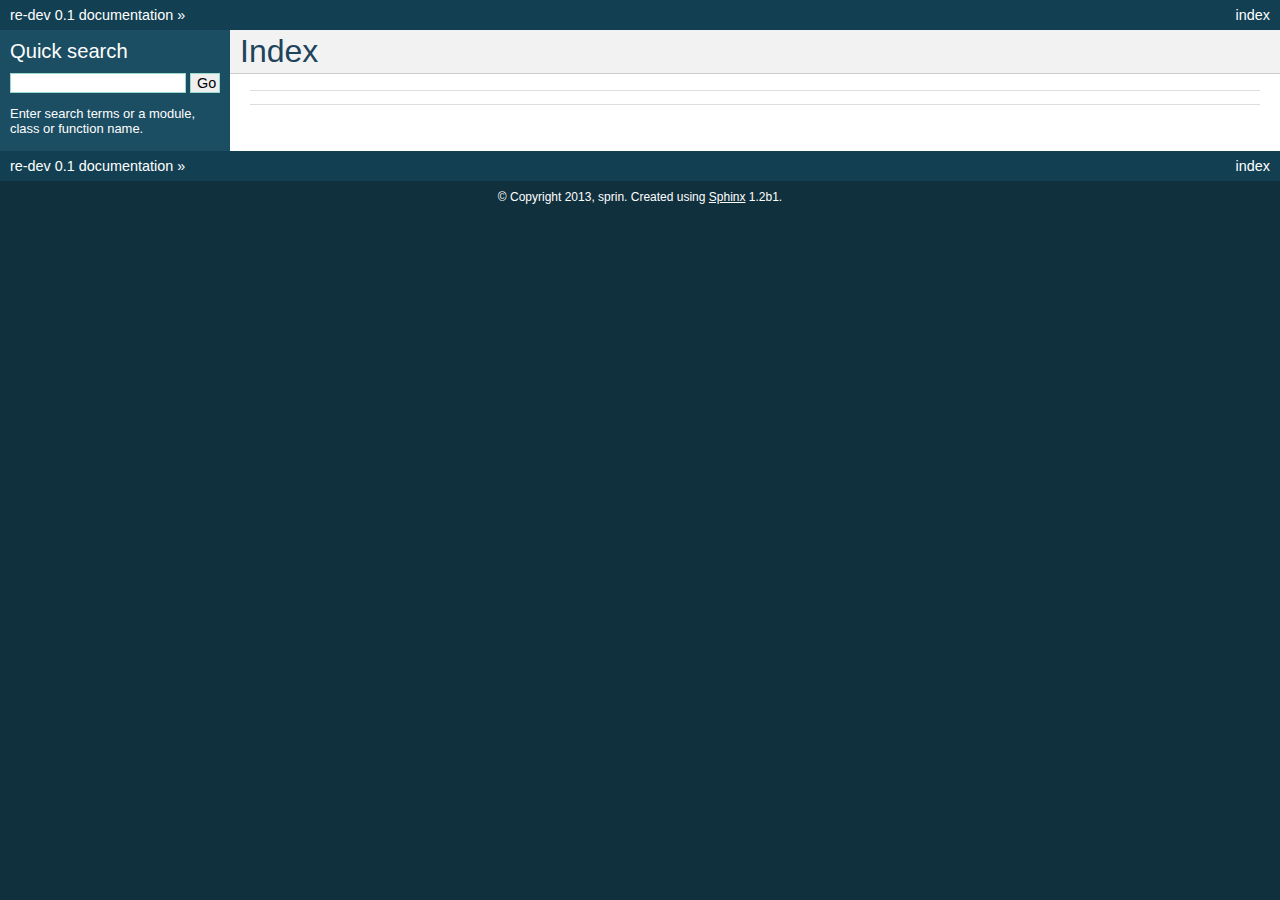
==== genindex.html @ 04a0a346 "Initial sphinx layout" ====
<!DOCTYPE html PUBLIC "-//W3C//DTD XHTML 1.0 Transitional//EN"
  "http://www.w3.org/TR/xhtml1/DTD/xhtml1-transitional.dtd">


<html xmlns="http://www.w3.org/1999/xhtml">
  <head>
    <meta http-equiv="Content-Type" content="text/html; charset=utf-8" />
    
    <title>Index &mdash; re-dev 0.1 documentation</title>
    
    <link rel="stylesheet" href="_static/default.css" type="text/css" />
    <link rel="stylesheet" href="_static/pygments.css" type="text/css" />
    
    <script type="text/javascript">
      var DOCUMENTATION_OPTIONS = {
        URL_ROOT:    './',
        VERSION:     '0.1',
        COLLAPSE_INDEX: false,
        FILE_SUFFIX: '.html',
        HAS_SOURCE:  true
      };
    </script>
    <script type="text/javascript" src="_static/jquery.js"></script>
    <script type="text/javascript" src="_static/underscore.js"></script>
    <script type="text/javascript" src="_static/doctools.js"></script>
    <script type="text/javascript" src="http://cdn.mathjax.org/mathjax/latest/MathJax.js?config=TeX-AMS-MML_HTMLorMML"></script>
    <link rel="top" title="re-dev 0.1 documentation" href="index.html" /> 
  </head>
  <body>
    <div class="related">
      <h3>Navigation</h3>
      <ul>
        <li class="right" style="margin-right: 10px">
          <a href="#" title="General Index"
             accesskey="I">index</a></li>
        <li><a href="index.html">re-dev 0.1 documentation</a> &raquo;</li> 
      </ul>
    </div>  

    <div class="document">
      <div class="documentwrapper">
        <div class="bodywrapper">
          <div class="body">
            

<h1 id="index">Index</h1>

<div class="genindex-jumpbox">
 
</div>


          </div>
        </div>
      </div>
      <div class="sphinxsidebar">
        <div class="sphinxsidebarwrapper">

   

<div id="searchbox" style="display: none">
  <h3>Quick search</h3>
    <form class="search" action="search.html" method="get">
      <input type="text" name="q" />
      <input type="submit" value="Go" />
      <input type="hidden" name="check_keywords" value="yes" />
      <input type="hidden" name="area" value="default" />
    </form>
    <p class="searchtip" style="font-size: 90%">
    Enter search terms or a module, class or function name.
    </p>
</div>
<script type="text/javascript">$('#searchbox').show(0);</script>
        </div>
      </div>
      <div class="clearer"></div>
    </div>
    <div class="related">
      <h3>Navigation</h3>
      <ul>
        <li class="right" style="margin-right: 10px">
          <a href="#" title="General Index"
             >index</a></li>
        <li><a href="index.html">re-dev 0.1 documentation</a> &raquo;</li> 
      </ul>
    </div>
    <div class="footer">
        &copy; Copyright 2013, sprin.
      Created using <a href="http://sphinx-doc.org/">Sphinx</a> 1.2b1.
    </div>
  </body>
</html>
---- _static/default.css ----
/*
 * default.css_t
 * ~~~~~~~~~~~~~
 *
 * Sphinx stylesheet -- default theme.
 *
 * :copyright: Copyright 2007-2013 by the Sphinx team, see AUTHORS.
 * :license: BSD, see LICENSE for details.
 *
 */

@import url("basic.css");

/* -- page layout ----------------------------------------------------------- */

body {
    font-family: sans-serif;
    font-size: 100%;
    background-color: #11303d;
    color: #000;
    margin: 0;
    padding: 0;
}

div.document {
    background-color: #1c4e63;
}

div.documentwrapper {
    float: left;
    width: 100%;
}

div.bodywrapper {
    margin: 0 0 0 230px;
}

div.body {
    background-color: #ffffff;
    color: #000000;
    padding: 0 20px 30px 20px;
}

div.footer {
    color: #ffffff;
    width: 100%;
    padding: 9px 0 9px 0;
    text-align: center;
    font-size: 75%;
}

div.footer a {
    color: #ffffff;
    text-decoration: underline;
}

div.related {
    background-color: #133f52;
    line-height: 30px;
    color: #ffffff;
}

div.related a {
    color: #ffffff;
}

div.sphinxsidebar {
}

div.sphinxsidebar h3 {
    font-family: 'Trebuchet MS', sans-serif;
    color: #ffffff;
    font-size: 1.4em;
    font-weight: normal;
    margin: 0;
    padding: 0;
}

div.sphinxsidebar h3 a {
    color: #ffffff;
}

div.sphinxsidebar h4 {
    font-family: 'Trebuchet MS', sans-serif;
    color: #ffffff;
    font-size: 1.3em;
    font-weight: normal;
    margin: 5px 0 0 0;
    padding: 0;
}

div.sphinxsidebar p {
    color: #ffffff;
}

div.sphinxsidebar p.topless {
    margin: 5px 10px 10px 10px;
}

div.sphinxsidebar ul {
    margin: 10px;
    padding: 0;
    color: #ffffff;
}

div.sphinxsidebar a {
    color: #98dbcc;
}

div.sphinxsidebar input {
    border: 1px solid #98dbcc;
    font-family: sans-serif;
    font-size: 1em;
}



/* -- hyperlink styles ------------------------------------------------------ */

a {
    color: #355f7c;
    text-decoration: none;
}

a:visited {
    color: #355f7c;
    text-decoration: none;
}

a:hover {
    text-decoration: underline;
}



/* -- body styles ----------------------------------------------------------- */

div.body h1,
div.body h2,
div.body h3,
div.body h4,
div.body h5,
div.body h6 {
    font-family: 'Trebuchet MS', sans-serif;
    background-color: #f2f2f2;
    font-weight: normal;
    color: #20435c;
    border-bottom: 1px solid #ccc;
    margin: 20px -20px 10px -20px;
    padding: 3px 0 3px 10px;
}

div.body h1 { margin-top: 0; font-size: 200%; }
div.body h2 { font-size: 160%; }
div.body h3 { font-size: 140%; }
div.body h4 { font-size: 120%; }
div.body h5 { font-size: 110%; }
div.body h6 { font-size: 100%; }

a.headerlink {
    color: #c60f0f;
    font-size: 0.8em;
    padding: 0 4px 0 4px;
    text-decoration: none;
}

a.headerlink:hover {
    background-color: #c60f0f;
    color: white;
}

div.body p, div.body dd, div.body li {
    text-align: justify;
    line-height: 130%;
}

div.admonition p.admonition-title + p {
    display: inline;
}

div.admonition p {
    margin-bottom: 5px;
}

div.admonition pre {
    margin-bottom: 5px;
}

div.admonition ul, div.admonition ol {
    margin-bottom: 5px;
}

div.note {
    background-color: #eee;
    border: 1px solid #ccc;
}

div.seealso {
    background-color: #ffc;
    border: 1px solid #ff6;
}

div.topic {
    background-color: #eee;
}

div.warning {
    background-color: #ffe4e4;
    border: 1px solid #f66;
}

p.admonition-title {
    display: inline;
}

p.admonition-title:after {
    content: ":";
}

pre {
    padding: 5px;
    background-color: #eeffcc;
    color: #333333;
    line-height: 120%;
    border: 1px solid #ac9;
    border-left: none;
    border-right: none;
}

tt {
    background-color: #ecf0f3;
    padding: 0 1px 0 1px;
    font-size: 0.95em;
}

th {
    background-color: #ede;
}

.warning tt {
    background: #efc2c2;
}

.note tt {
    background: #d6d6d6;
}

.viewcode-back {
    font-family: sans-serif;
}

div.viewcode-block:target {
    background-color: #f4debf;
    border-top: 1px solid #ac9;
    border-bottom: 1px solid #ac9;
}
---- _static/pygments.css ----
.highlight .hll { background-color: #ffffcc }
.highlight  { background: #eeffcc; }
.highlight .c { color: #408090; font-style: italic } /* Comment */
.highlight .err { border: 1px solid #FF0000 } /* Error */
.highlight .k { color: #007020; font-weight: bold } /* Keyword */
.highlight .o { color: #666666 } /* Operator */
.highlight .cm { color: #408090; font-style: italic } /* Comment.Multiline */
.highlight .cp { color: #007020 } /* Comment.Preproc */
.highlight .c1 { color: #408090; font-style: italic } /* Comment.Single */
.highlight .cs { color: #408090; background-color: #fff0f0 } /* Comment.Special */
.highlight .gd { color: #A00000 } /* Generic.Deleted */
.highlight .ge { font-style: italic } /* Generic.Emph */
.highlight .gr { color: #FF0000 } /* Generic.Error */
.highlight .gh { color: #000080; font-weight: bold } /* Generic.Heading */
.highlight .gi { color: #00A000 } /* Generic.Inserted */
.highlight .go { color: #333333 } /* Generic.Output */
.highlight .gp { color: #c65d09; font-weight: bold } /* Generic.Prompt */
.highlight .gs { font-weight: bold } /* Generic.Strong */
.highlight .gu { color: #800080; font-weight: bold } /* Generic.Subheading */
.highlight .gt { color: #0044DD } /* Generic.Traceback */
.highlight .kc { color: #007020; font-weight: bold } /* Keyword.Constant */
.highlight .kd { color: #007020; font-weight: bold } /* Keyword.Declaration */
.highlight .kn { color: #007020; font-weight: bold } /* Keyword.Namespace */
.highlight .kp { color: #007020 } /* Keyword.Pseudo */
.highlight .kr { color: #007020; font-weight: bold } /* Keyword.Reserved */
.highlight .kt { color: #902000 } /* Keyword.Type */
.highlight .m { color: #208050 } /* Literal.Number */
.highlight .s { color: #4070a0 } /* Literal.String */
.highlight .na { color: #4070a0 } /* Name.Attribute */
.highlight .nb { color: #007020 } /* Name.Builtin */
.highlight .nc { color: #0e84b5; font-weight: bold } /* Name.Class */
.highlight .no { color: #60add5 } /* Name.Constant */
.highlight .nd { color: #555555; font-weight: bold } /* Name.Decorator */
.highlight .ni { color: #d55537; font-weight: bold } /* Name.Entity */
.highlight .ne { color: #007020 } /* Name.Exception */
.highlight .nf { color: #06287e } /* Name.Function */
.highlight .nl { color: #002070; font-weight: bold } /* Name.Label */
.highlight .nn { color: #0e84b5; font-weight: bold } /* Name.Namespace */
.highlight .nt { color: #062873; font-weight: bold } /* Name.Tag */
.highlight .nv { color: #bb60d5 } /* Name.Variable */
.highlight .ow { color: #007020; font-weight: bold } /* Operator.Word */
.highlight .w { color: #bbbbbb } /* Text.Whitespace */
.highlight .mf { color: #208050 } /* Literal.Number.Float */
.highlight .mh { color: #208050 } /* Literal.Number.Hex */
.highlight .mi { color: #208050 } /* Literal.Number.Integer */
.highlight .mo { color: #208050 } /* Literal.Number.Oct */
.highlight .sb { color: #4070a0 } /* Literal.String.Backtick */
.highlight .sc { color: #4070a0 } /* Literal.String.Char */
.highlight .sd { color: #4070a0; font-style: italic } /* Literal.String.Doc */
.highlight .s2 { color: #4070a0 } /* Literal.String.Double */
.highlight .se { color: #4070a0; font-weight: bold } /* Literal.String.Escape */
.highlight .sh { color: #4070a0 } /* Literal.String.Heredoc */
.highlight .si { color: #70a0d0; font-style: italic } /* Literal.String.Interpol */
.highlight .sx { color: #c65d09 } /* Literal.String.Other */
.highlight .sr { color: #235388 } /* Literal.String.Regex */
.highlight .s1 { color: #4070a0 } /* Literal.String.Single */
.highlight .ss { color: #517918 } /* Literal.String.Symbol */
.highlight .bp { color: #007020 } /* Name.Builtin.Pseudo */
.highlight .vc { color: #bb60d5 } /* Name.Variable.Class */
.highlight .vg { color: #bb60d5 } /* Name.Variable.Global */
.highlight .vi { color: #bb60d5 } /* Name.Variable.Instance */
.highlight .il { color: #208050 } /* Literal.Number.Integer.Long */
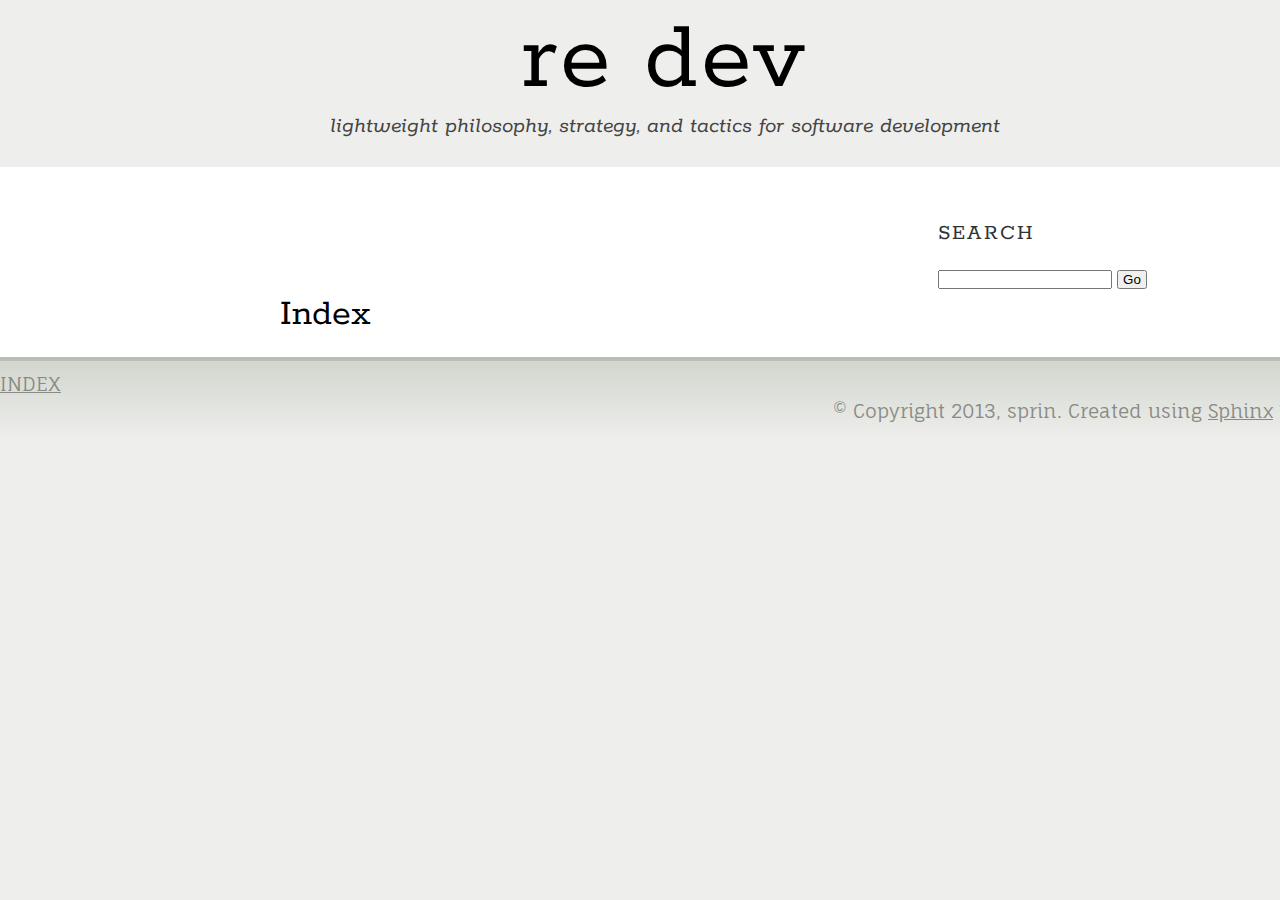
==== commit bc30d712: "Write intro, improve layout" ====
--- a/genindex.html
+++ b/genindex.html
@@ -9,7 +9,7 @@
     
     <title>Index &mdash; re-dev 0.1 documentation</title>
     
-    <link rel="stylesheet" href="_static/default.css" type="text/css" />
+    <link rel="stylesheet" href="_static/agogo.css" type="text/css" />
     <link rel="stylesheet" href="_static/pygments.css" type="text/css" />
     
     <script type="text/javascript">
@@ -25,20 +25,33 @@
     <script type="text/javascript" src="_static/underscore.js"></script>
     <script type="text/javascript" src="_static/doctools.js"></script>
     <script type="text/javascript" src="http://cdn.mathjax.org/mathjax/latest/MathJax.js?config=TeX-AMS-MML_HTMLorMML"></script>
-    <link rel="top" title="re-dev 0.1 documentation" href="index.html" /> 
+    <link rel="top" title="re-dev 0.1 documentation" href="index.html" />
+<link href='http://fonts.googleapis.com/css?family=Fauna+One|Rokkitt' rel='stylesheet' type='text/css'>
+
+<link rel="stylesheet" href="_static/style.css" type="text/css" />
+
   </head>
   <body>
-    <div class="related">
-      <h3>Navigation</h3>
-      <ul>
-        <li class="right" style="margin-right: 10px">
-          <a href="#" title="General Index"
-             accesskey="I">index</a></li>
-        <li><a href="index.html">re-dev 0.1 documentation</a> &raquo;</li> 
-      </ul>
-    </div>  
+      <div class="header">
+        <div class="headertitle"><a
+                href="index.html"><span class="title">re dev</span></a></div>
+        <div class="subtitle container">lightweight philosophy, strategy, and tactics for software development</div>
+       </div>
 
-    <div class="document">
+    <div class="content-wrapper">
+    <div class="sidebar">
+      <h3 style="margin-top: 1.5em;">Search</h3>
+      <form class="search" action="search.html" method="get">
+        <input type="text" name="q" />
+        <input type="submit" value="Go" />
+        <input type="hidden" name="check_keywords" value="yes" />
+        <input type="hidden" name="area" value="default" />
+      </form>
+    </div>
+      <div class="content">
+        <div class="document">
+            
+            
       <div class="documentwrapper">
         <div class="bodywrapper">
           <div class="body">
@@ -54,40 +67,28 @@
           </div>
         </div>
       </div>
-      <div class="sphinxsidebar">
-        <div class="sphinxsidebarwrapper">
+        </div>
+        <div class="clearer"></div>
+      </div>
+    </div>
 
-   
+    <div class="footer-wrapper">
+      <div class="footer">
+        <div class="left">
+          <a href="#" title="General Index"
+             accesskey="I">index</a>
+        </div>
 
-<div id="searchbox" style="display: none">
-  <h3>Quick search</h3>
-    <form class="search" action="search.html" method="get">
-      <input type="text" name="q" />
-      <input type="submit" value="Go" />
-      <input type="hidden" name="check_keywords" value="yes" />
-      <input type="hidden" name="area" value="default" />
-    </form>
-    <p class="searchtip" style="font-size: 90%">
-    Enter search terms or a module, class or function name.
-    </p>
-</div>
-<script type="text/javascript">$('#searchbox').show(0);</script>
-        </div>
-      </div>
-      <div class="clearer"></div>
-    </div>
-    <div class="related">
-      <h3>Navigation</h3>
-      <ul>
-        <li class="right" style="margin-right: 10px">
-          <a href="#" title="General Index"
-             >index</a></li>
-        <li><a href="index.html">re-dev 0.1 documentation</a> &raquo;</li> 
-      </ul>
-    </div>
+        <div class="right">
+          
     <div class="footer">
         &copy; Copyright 2013, sprin.
       Created using <a href="http://sphinx-doc.org/">Sphinx</a> 1.2b1.
     </div>
+        </div>
+        <div class="clearer"></div>
+      </div>
+    </div>
+
   </body>
 </html>--- a/_static/agogo.css
+++ b/_static/agogo.css
@@ -0,0 +1,464 @@
+/*
+ * agogo.css_t
+ * ~~~~~~~~~~~
+ *
+ * Sphinx stylesheet -- agogo theme.
+ *
+ * :copyright: Copyright 2007-2013 by the Sphinx team, see AUTHORS.
+ * :license: BSD, see LICENSE for details.
+ *
+ */
+
+* {
+  margin: 0px;
+  padding: 0px;
+}
+
+body {
+  font-family: "Verdana", Arial, sans-serif;
+  line-height: 1.4em;
+  color: black;
+  background-color: #eeeeec;
+}
+
+
+/* Page layout */
+
+div.header, div.content, div.footer {
+  width: 70em;
+  margin-left: auto;
+  margin-right: auto;
+}
+
+div.header-wrapper {
+  background: #555573 url(bgtop.png) top left repeat-x;
+  border-bottom: 3px solid #2e3436;
+}
+
+
+/* Default body styles */
+a {
+  color: #ce5c00;
+}
+
+div.bodywrapper a, div.footer a {
+  text-decoration: underline;
+}
+
+.clearer {
+  clear: both;
+}
+
+.left {
+  float: left;
+}
+
+.right {
+  float: right;
+}
+
+.line-block {
+    display: block;
+    margin-top: 1em;
+    margin-bottom: 1em;
+}
+
+.line-block .line-block {
+    margin-top: 0;
+    margin-bottom: 0;
+    margin-left: 1.5em;
+}
+
+h1, h2, h3, h4 {
+  font-family: "Georgia", "Times New Roman", serif;
+  font-weight: normal;
+  color: #3465a4;
+  margin-bottom: .8em;
+}
+
+h1 {
+  color: #204a87;
+}
+
+h2 {
+  padding-bottom: .5em;
+  border-bottom: 1px solid #3465a4;
+}
+
+a.headerlink {
+  visibility: hidden;
+  color: #dddddd;
+  padding-left: .3em;
+}
+
+h1:hover > a.headerlink,
+h2:hover > a.headerlink,
+h3:hover > a.headerlink,
+h4:hover > a.headerlink,
+h5:hover > a.headerlink,
+h6:hover > a.headerlink,
+dt:hover > a.headerlink {
+  visibility: visible;
+}
+
+img {
+  border: 0;
+}
+
+div.admonition {
+  margin-top: 10px;
+  margin-bottom: 10px;
+  padding: 2px 7px 1px 7px;
+  border-left: 0.2em solid black;
+}
+
+p.admonition-title {
+  margin: 0px 10px 5px 0px;
+  font-weight: bold;
+}
+
+dt:target, .highlighted {
+  background-color: #fbe54e;
+}
+
+/* Header */
+
+div.header {
+  padding-top: 10px;
+  padding-bottom: 10px;
+}
+
+div.header .headertitle {
+  font-family: "Georgia", "Times New Roman", serif;
+  font-weight: normal;
+  font-size: 180%;
+  letter-spacing: .08em;
+  margin-bottom: .8em;
+}
+
+div.header .headertitle a {
+  color: white;
+}
+
+div.header div.rel {
+  margin-top: 1em;
+}
+
+div.header div.rel a {
+  color: #fcaf3e;
+  letter-spacing: .1em;
+  text-transform: uppercase;
+}
+
+p.logo {
+    float: right;
+}
+
+img.logo {
+    border: 0;
+}
+
+
+/* Content */
+div.content-wrapper {
+  background-color: white;
+  padding-top: 20px;
+  padding-bottom: 20px;
+}
+
+div.document {
+  width: 50em;
+  float: left;
+}
+
+div.body {
+  padding-right: 2em;
+  text-align: justify;
+}
+
+div.document h1 {
+  line-height: 120%;
+}
+
+div.document ul {
+  margin: 1.5em;
+  list-style-type: square;
+}
+
+div.document dd {
+  margin-left: 1.2em;
+  margin-top: .4em;
+  margin-bottom: 1em;
+}
+
+div.document .section {
+  margin-top: 1.7em;
+}
+div.document .section:first-child {
+  margin-top: 0px;
+}
+
+div.document div.highlight {
+  padding: 3px;
+  background-color: #eeeeec;
+  border-top: 2px solid #dddddd;
+  border-bottom: 2px solid #dddddd;
+  margin-top: .8em;
+  margin-bottom: .8em;
+}
+
+div.document h2 {
+  margin-top: .7em;
+}
+
+div.document p {
+  margin-bottom: .5em;
+}
+
+div.document li.toctree-l1 {
+  margin-bottom: 1em;
+}
+
+div.document .descname {
+  font-weight: bold;
+}
+
+div.document .docutils.literal {
+  background-color: #eeeeec;
+  padding: 1px;
+}
+
+div.document .docutils.xref.literal {
+  background-color: transparent;
+  padding: 0px;
+}
+
+div.document blockquote {
+  margin: 1em;
+}
+
+div.document ol {
+  margin: 1.5em;
+}
+
+
+/* Sidebar */
+
+div.sidebar {
+  width: 20em;
+  float: right;
+  font-size: .9em;
+}
+
+div.sidebar a, div.header a {
+  text-decoration: none;
+}
+
+div.sidebar a:hover, div.header a:hover {
+  text-decoration: underline;
+}
+
+div.sidebar h3 {
+  color: #2e3436;
+  text-transform: uppercase;
+  font-size: 130%;
+  letter-spacing: .1em;
+}
+
+div.sidebar ul {
+  list-style-type: none;
+}
+
+div.sidebar li.toctree-l1 a {
+  display: block;
+  padding: 1px;
+  border: 1px solid #dddddd;
+  background-color: #eeeeec;
+  margin-bottom: .4em;
+  padding-left: 3px;
+  color: #2e3436;
+}
+
+div.sidebar li.toctree-l2 a {
+  background-color: transparent;
+  border: none;
+  margin-left: 1em;
+  border-bottom: 1px solid #dddddd;
+}
+
+div.sidebar li.toctree-l3 a {
+  background-color: transparent;
+  border: none;
+  margin-left: 2em;
+  border-bottom: 1px solid #dddddd;
+}
+
+div.sidebar li.toctree-l2:last-child a {
+  border-bottom: none;
+}
+
+div.sidebar li.toctree-l1.current a {
+  border-right: 5px solid #fcaf3e;
+}
+
+div.sidebar li.toctree-l1.current li.toctree-l2 a {
+  border-right: none;
+}
+
+div.sidebar input[type="text"] {
+  width: 170px;
+}
+
+div.sidebar input[type="submit"] {
+  width: 30px;
+}
+
+
+/* Footer */
+
+div.footer-wrapper {
+  background: url(bgfooter.png) top left repeat-x;
+  border-top: 4px solid #babdb6;
+  padding-top: 10px;
+  padding-bottom: 10px;
+  min-height: 80px;
+}
+
+div.footer, div.footer a {
+  color: #888a85;
+}
+
+div.footer .right {
+  text-align: right;
+}
+
+div.footer .left {
+  text-transform: uppercase;
+}
+
+
+/* Styles copied from basic theme */
+
+img.align-left, .figure.align-left, object.align-left {
+    clear: left;
+    float: left;
+    margin-right: 1em;
+}
+
+img.align-right, .figure.align-right, object.align-right {
+    clear: right;
+    float: right;
+    margin-left: 1em;
+}
+
+img.align-center, .figure.align-center, object.align-center {
+  display: block;
+  margin-left: auto;
+  margin-right: auto;
+}
+
+.align-left {
+    text-align: left;
+}
+
+.align-center {
+    text-align: center;
+}
+
+.align-right {
+    text-align: right;
+}
+
+/* -- search page ----------------------------------------------------------- */
+
+ul.search {
+    margin: 10px 0 0 20px;
+    padding: 0;
+}
+
+ul.search li {
+    padding: 5px 0 5px 20px;
+    background-image: url(file.png);
+    background-repeat: no-repeat;
+    background-position: 0 7px;
+}
+
+ul.search li a {
+    font-weight: bold;
+}
+
+ul.search li div.context {
+    color: #888;
+    margin: 2px 0 0 30px;
+    text-align: left;
+}
+
+ul.keywordmatches li.goodmatch a {
+    font-weight: bold;
+}
+
+/* -- index page ------------------------------------------------------------ */
+
+table.contentstable {
+    width: 90%;
+}
+
+table.contentstable p.biglink {
+    line-height: 150%;
+}
+
+a.biglink {
+    font-size: 1.3em;
+}
+
+span.linkdescr {
+    font-style: italic;
+    padding-top: 5px;
+    font-size: 90%;
+}
+
+/* -- general index --------------------------------------------------------- */
+
+table.indextable td {
+    text-align: left;
+    vertical-align: top;
+}
+
+table.indextable dl, table.indextable dd {
+    margin-top: 0;
+    margin-bottom: 0;
+}
+
+table.indextable tr.pcap {
+    height: 10px;
+}
+
+table.indextable tr.cap {
+    margin-top: 10px;
+    background-color: #f2f2f2;
+}
+
+img.toggler {
+    margin-right: 3px;
+    margin-top: 3px;
+    cursor: pointer;
+}
+
+/* -- viewcode extension ---------------------------------------------------- */
+
+.viewcode-link {
+    float: right;
+}
+
+.viewcode-back {
+    float: right;
+    font-family:: "Verdana", Arial, sans-serif;
+}
+
+div.viewcode-block:target {
+    margin: -1px -3px;
+    padding: 0 3px;
+    background-color: #f4debf;
+    border-top: 1px solid #ac9;
+    border-bottom: 1px solid #ac9;
+}--- a/_static/style.css
+++ b/_static/style.css
@@ -0,0 +1,40 @@
+.header {
+  text-align: center;
+  font-family: 'Rokkitt', 'Georgia', serif;
+}
+div.header .headertitle {
+  margin: 0px;
+}
+.title {
+  color: black;
+  font-size: 300%;
+  margin-bottom: 0;
+  text-align: center;
+  line-height: 1em;
+  font-family: 'Rokkitt', 'Georgia', serif;
+}
+h1, h2, h3 {
+  color: black;
+  font-family: 'Rokkitt', 'Georgia', serif;
+  font-weight: normal;
+}
+.subtitle {
+  font-style: italic;
+  color: #444;
+  text-align: center;
+  margin-bottom: 0.8em;
+  font-size: 1.2em;
+}
+body {
+  font-family: 'Fauna One', 'Georgia', serif;
+  font-size: 19px;
+}
+div.content, div.document {
+  width: 720px;
+}
+div.sidebar {
+  padding-left: 20px;
+}
+h1 {
+  margin-bottom: 0px;
+}
